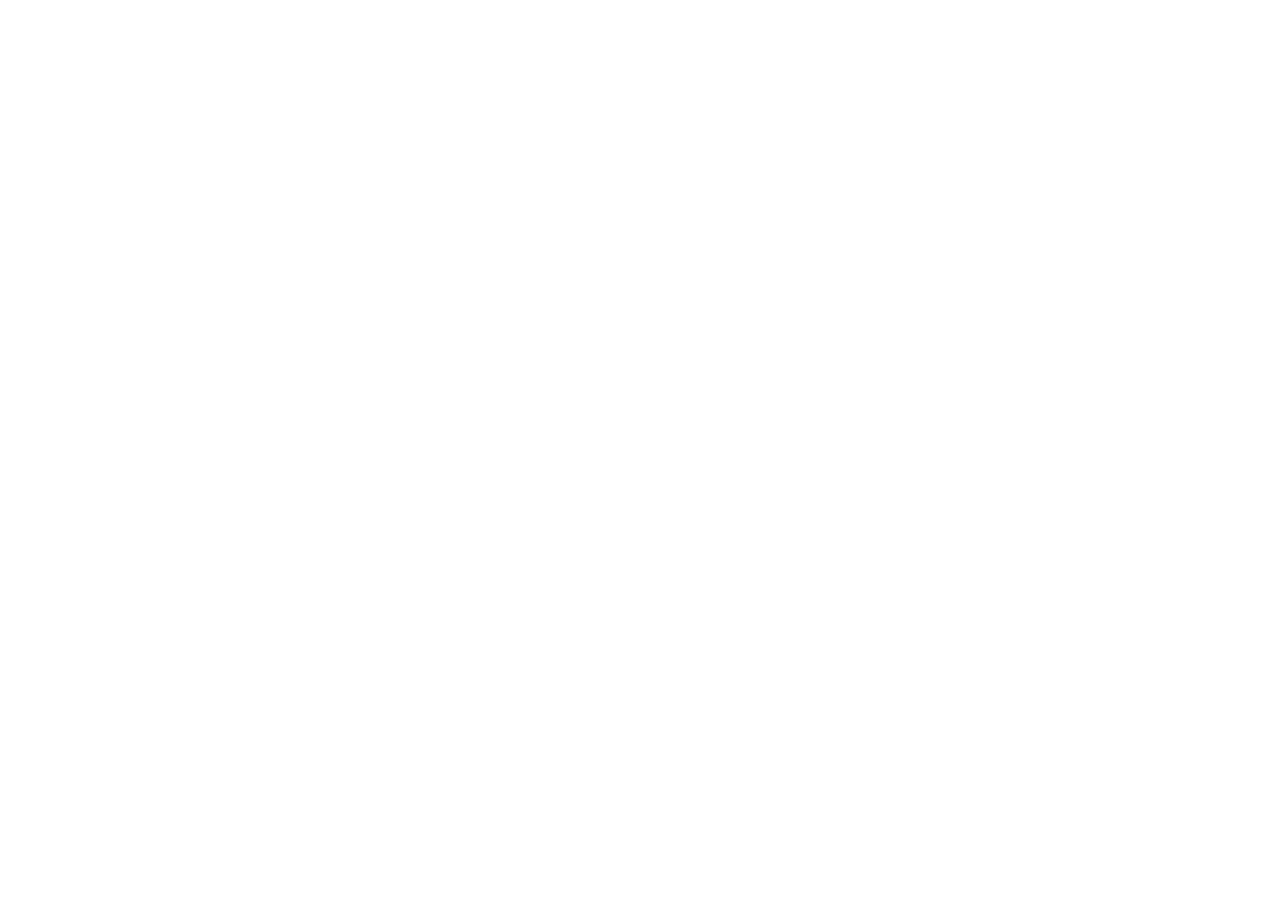
==== index.html @ ac6ed1b5 "add style.css" ====
<!DOCTYPE html>
<html lang="ru">
<head>
    <meta charset="UTF-8">
    <meta name="viewport" content="width=device-width, initial-scale=1.0">

    <title>FUOCO - Настоящая неополитанская пицца</title>
</head>
<body>
    <header>

    </header>
    <nav>
        
    </nav>
    <main>

    </main>
    <footer>

    </footer>
</body>
</html>
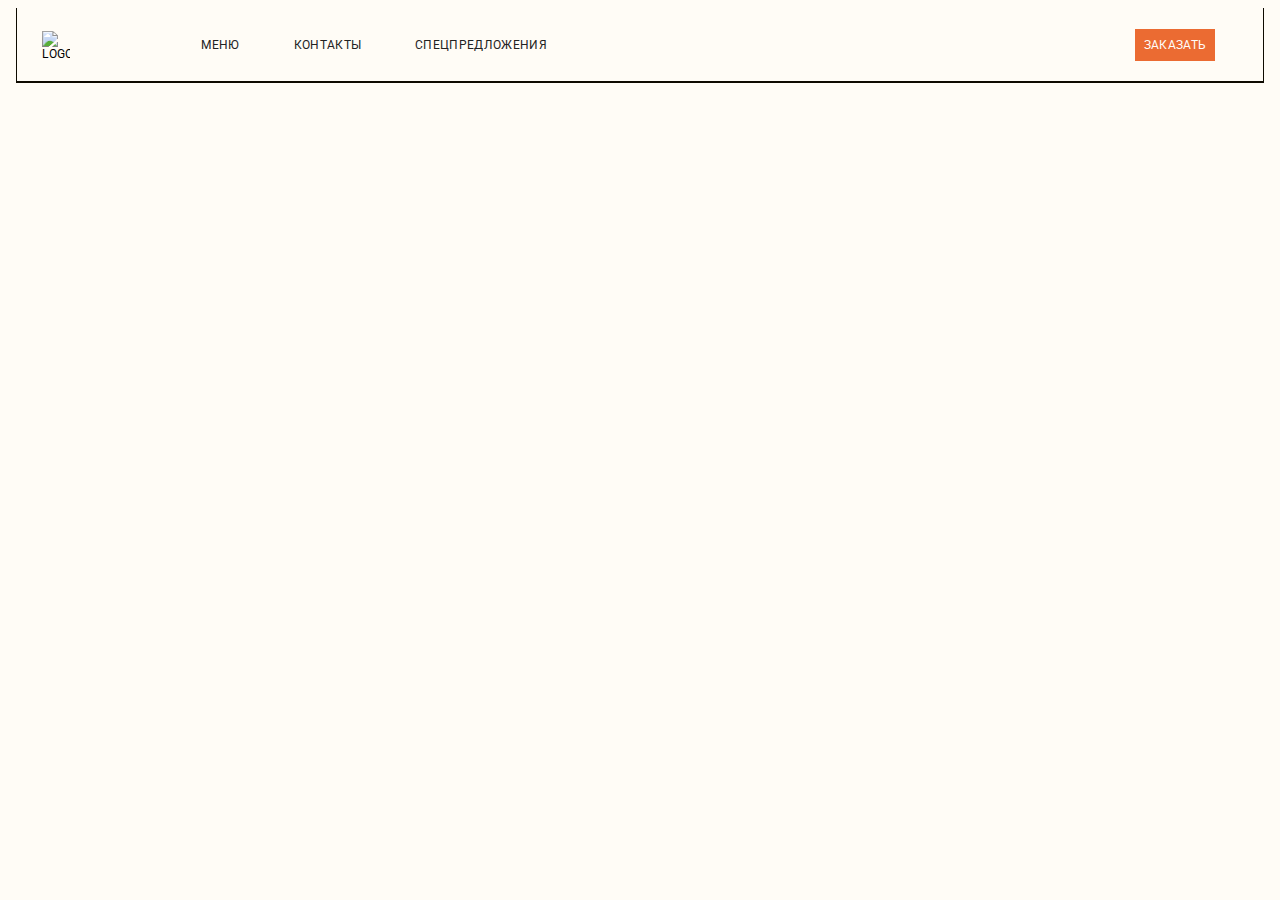
==== commit a4db44be: "finish nav in index.html" ====
--- a/index.html
+++ b/index.html
@@ -1,23 +1,31 @@
 <!DOCTYPE html>
 <html lang="ru">
-<head>
-    <meta charset="UTF-8">
-    <meta name="viewport" content="width=device-width, initial-scale=1.0">
+  <head>
+    <meta charset="UTF-8" />
+    <meta name="viewport" content="width=device-width, initial-scale=1.0" />
+    <title>FUOCO - Настоящая неополитанская пицца</title>
+    <link rel="stylesheet" href="css/style.css" />
+  </head>
 
-    <title>FUOCO - Настоящая неополитанская пицца</title>
-</head>
-<body>
+  <body>
+    <nav>
+        <img src="icons/logo-nav.svg" alt="Logonav" class="logo-nav" />
+        <ul>
+          <li><a href="index.html">Меню</a></li>
+          <li><a href="about.html">Контакты</a></li>
+          <li><a href="contact.html">СпеЦпредложения</a></li>
+        </ul>
+        <a href="contact.html">Заказать</a>
+      </nav>
+
     <header>
-
+      <!-- <div>
+        <div>
+          <img src="icons/logo.svg" alt="Logo" class="logo" />
+        </div>
+      </div> -->
     </header>
-    <nav>
-        
-    </nav>
-    <main>
-
-    </main>
-    <footer>
-
-    </footer>
-</body>
-</html>+    <main></main>
+    <footer></footer>
+  </body>
+</html>
--- a/css/style.css
+++ b/css/style.css
@@ -0,0 +1,85 @@
+
+@font-face {
+    font-family: 'Roboto';
+    src: url('../fonts/Roboto.ttf') format('truetype');
+    font-weight: normal;
+    font-style: normal;
+}
+
+html{
+    font-size: 0.9vw; /*17,28px*/
+}
+
+body {  
+    font-family: Roboto;
+    font-style: normal;
+    font-weight: 400;
+    background: #FFFCF6;
+    height: auto;
+    margin-left: 1.38rem;
+    margin-right: 1.38rem;
+    border-bottom: 0.0625rem solid #0E0A00;
+    border-left: 0.0625rem solid #0E0A00;
+    border-right: 0.0625rem solid #0E0A00;
+}
+
+nav {
+    display: grid;
+    grid-template-columns: auto 1fr auto; 
+    align-items: center; 
+    padding: 1.85rem 0rem 1.68rem 0rem; 
+    border-bottom: 0.0625rem solid #0E0A00;
+    text-transform: uppercase;
+    letter-spacing: 0.029rem;
+}
+
+.logo-nav {
+    margin-right: 6.95rem; 
+    margin-left: 2.2rem;
+    width: 2.43rem;
+    height: 2.48rem;
+}
+
+nav ul {
+    display: flex; 
+    list-style: none;
+    margin: 0; 
+}
+
+
+nav li {
+    margin-right: 2.77rem; 
+}
+
+nav li:last-child {
+    margin-right: 0; 
+}
+
+nav ul a {
+    padding: 10px;
+    color: #222;
+    text-decoration: none;
+    border: 1px solid transparent;
+}
+
+nav ul a:hover {
+    border: 1px solid #222;
+    border-radius: 50%; 
+}
+
+nav>a {
+    display: flex; 
+    align-items: center;
+    justify-content: center;  
+    height: 2.78rem;
+    width: 6.95rem;;   
+    margin-right: 4.16rem;
+    background-color: #EB6B32;
+    color: #FFFDFA;
+    text-decoration: none;
+    text-align: center;
+}
+
+nav>a:hover {
+    background-color: #e64a19; 
+}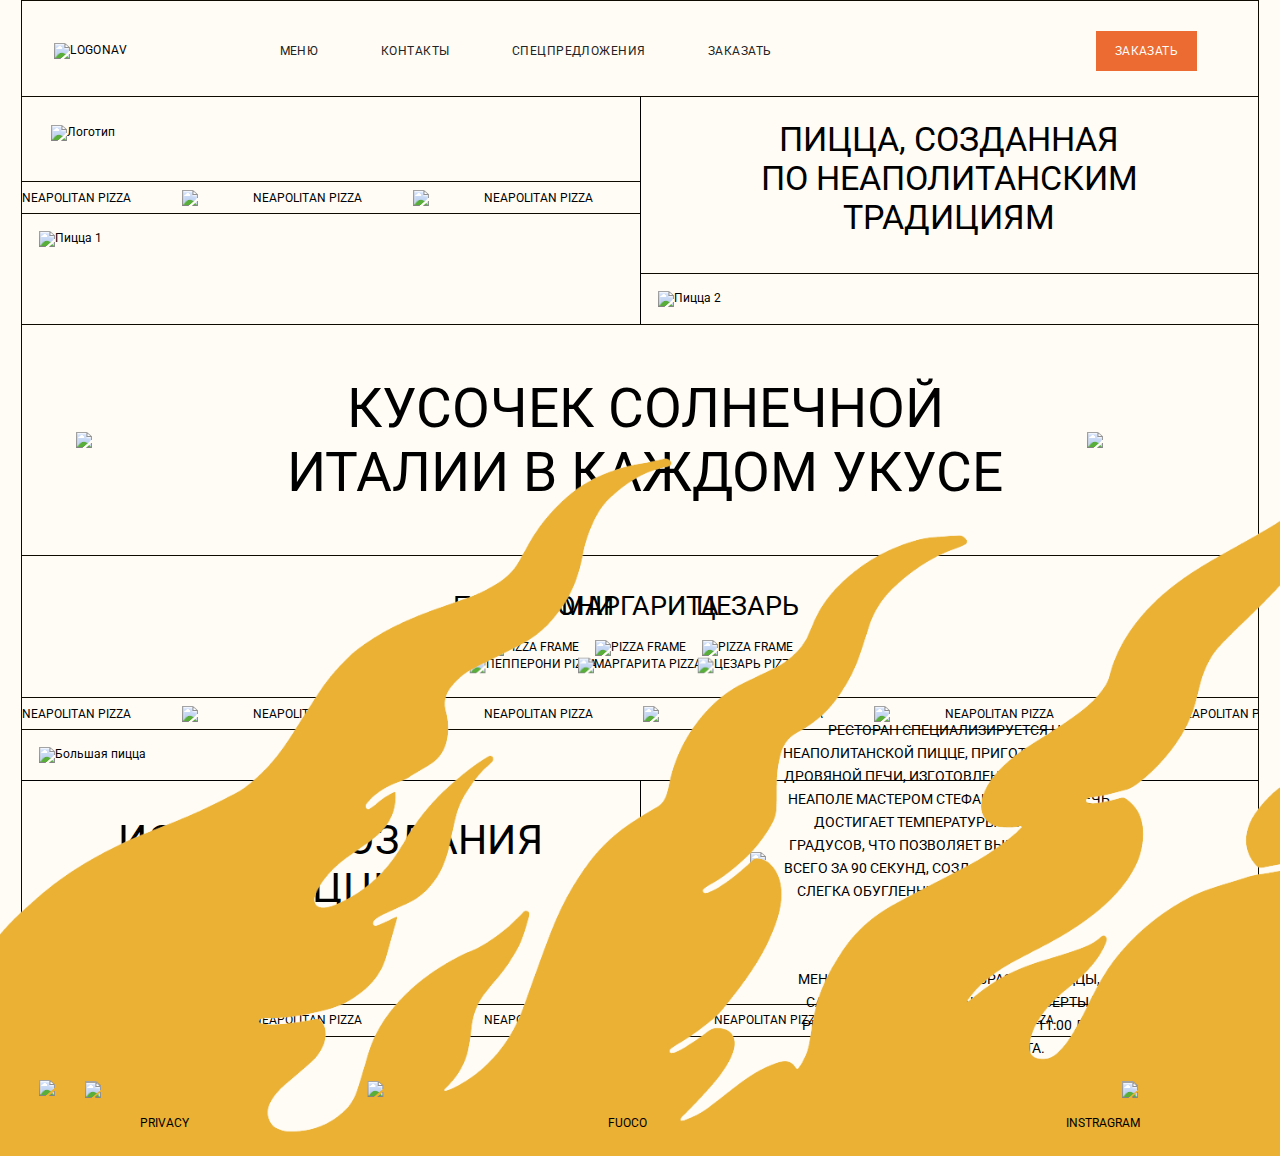
==== commit b8d8393b: "maybe finished adaptive" ====
--- a/index.html
+++ b/index.html
@@ -5,27 +5,214 @@
     <meta name="viewport" content="width=device-width, initial-scale=1.0" />
     <title>FUOCO - Настоящая неополитанская пицца</title>
     <link rel="stylesheet" href="css/style.css" />
+    <script src="./js/index.js"></script>
   </head>
 
   <body>
     <nav>
-        <img src="icons/logo-nav.svg" alt="Logonav" class="logo-nav" />
+      <div>
+        <img class="logo-nav1" src="./img/logo.png" >
+        <img class="logo-nav2" src="icons/logo-nav.svg" alt="Logonav" />
+      </div>
+      <div class="hamburger-menu">
+        <input id="menu_toggle" type="checkbox">
+        <label class="menu_btn" for="menu_toggle">
+          <span></span>
+        </label>
+        <ul class="menu_box">
+          <li><a class="menu-item" href="index.html">Меню</a></li>
+          <li><a class="menu-item" href="about.html">Контакты</a></li>
+          <li><a class="menu-item" href="contact.html">Спецпредложения</a></li>
+          <li><a class="menu-item" href="contact.html">Заказать</a></li>
+        </ul>
+      </div>
+      <a id="desctop-order" href="contact.html">Заказать</a>
+    </nav>
+
+    <header>
+      <div class="column-content">
+        <div class="column column-left">
+          <img
+            class="logo-image"
+            src="../itivp_lab/img/logo.png"
+            alt="Логотип"
+          />
+          <div class="moving-text-container">
+            <div class="moving-content">
+              <span>Neapolitan pizza</span>
+              <img src="../itivp_lab/icons/logo-nav.svg" class="moving-logo" />
+            </div>
+            <div class="moving-content">
+              <span>Neapolitan pizza</span>
+              <img src="../itivp_lab/icons/logo-nav.svg" class="moving-logo" />
+            </div>
+            <div class="moving-content">
+              <span>Neapolitan pizza</span>
+              <img src="../itivp_lab/icons/logo-nav.svg" class="moving-logo" />
+            </div>
+            <div class="moving-content">
+              <span>Neapolitan pizza</span>
+              <img src="../itivp_lab/icons/logo-nav.svg" class="moving-logo" />
+            </div>
+          </div>
+          <div class="image-container">
+            <img src="../itivp_lab/img/pizza-header-1.png" alt="Пицца 1" />
+          </div>
+        </div>
+
+        <div class="column column-right">
+          <div class="text-container">
+            <p>ПИЦЦА, СОЗДАННАЯ ПО НЕАПОЛИТАНСКИМ ТРАДИЦИЯМ</p>
+          </div>
+          <div class="image-container">
+            <img src="../itivp_lab//img/pizza-header-2.png" alt="Пицца 2" />
+          </div>
+        </div>
+      </div>
+    </header>
+    <main>
+      <section id="cock-container" class="text-container">
+        <img src="../itivp_lab//img/cock-left.svg" />
+        <span id="text-cock">кусочек солнечной Италии в каждом укусе</span>
+        <img src="../itivp_lab//img/cock-right.svg" />
+      </section>
+
+      <section id="frame-container">
+        <div id="frames-for-pizza">
+            <div class="frame">
+                <img src="../itivp_lab/icons/frame-pizza.svg" alt="Pizza Frame" />
+                <div class="content">
+                    <span>Пепперони</span>
+                    <img src="../itivp_lab/img/pizza-in-frame-1.png" alt="Пепперони Pizza" class="pizza-image" />
+                </div>
+            </div>
+            <div class="frame">
+                <img src="../itivp_lab/icons/frame-pizza.svg" alt="Pizza Frame" />
+                <div class="content">
+                    <span>Маргарита</span>
+                    <img src="../itivp_lab/img/pizza-in-frame-2.png" alt="Маргарита Pizza" class="pizza-image" />
+                </div>
+            </div>
+            <div class="frame">
+                <img src="../itivp_lab/icons/frame-pizza.svg" alt="Pizza Frame" />
+                <div class="content">
+                    <span>Цезарь</span>
+                    <img src="../itivp_lab/img/pizza-in-frame-3.png" alt="Цезарь Pizza" class="pizza-image" />
+                </div>
+            </div>
+        </div>
+    </section>
+
+      <div class="moving-text-container">
+        <div class="moving-content">
+          <span>Neapolitan pizza</span>
+          <img src="../itivp_lab/icons/logo-nav.svg" class="moving-logo" />
+        </div>
+        <div class="moving-content">
+          <span>Neapolitan pizza</span>
+          <img src="../itivp_lab/icons/logo-nav.svg" class="moving-logo" />
+        </div>
+        <div class="moving-content">
+          <span>Neapolitan pizza</span>
+          <img src="../itivp_lab/icons/logo-nav.svg" class="moving-logo" />
+        </div>
+        <div class="moving-content">
+          <span>Neapolitan pizza</span>
+          <img src="../itivp_lab/icons/logo-nav.svg" class="moving-logo" />
+        </div>
+        <div class="moving-content">
+          <span>Neapolitan pizza</span>
+          <img src="../itivp_lab/icons/logo-nav.svg" class="moving-logo" />
+        </div>
+        <div class="moving-content">
+          <span>Neapolitan pizza</span>
+          <img src="../itivp_lab/icons/logo-nav.svg" class="moving-logo" />
+        </div>
+        <div class="moving-content">
+          <span>Neapolitan pizza</span>
+          <img src="../itivp_lab/icons/logo-nav.svg" class="moving-logo" />
+        </div>
+      </div>
+        <div class="image-container">
+          <img src="../itivp_lab/img/pizza-big-image.png" alt="Большая пицца" />
+        </div>
+      
+      <div class="column-content">
+        <div class="column column-left">
+          <span>История создания пиццы</span>
+          <img src="../itivp_lab/gif/rotate-pizza.gif" alt="gif image" />
+        </div>
+        <div class="column column-right">
+          <img src="../itivp_lab/img/frame-history.png" />
+          <img id="left-shrimp" src="../itivp_lab/img/shrimp-left.svg" />
+          <div class="text-overlay">
+            <p id="first-paragraph">
+              Ресторан специализируется на неаполитанской пицце, приготовленной
+              в дровяной печи, изготовленной вручную в Неаполе мастером Стефано
+              Феррара. Печь достигает температуры около 1000 градусов, что
+              позволяет выпекать пиццу всего за 90 секунд, создавая воздушную и
+              слегка обугленную корочку с дымным ароматом.
+            </p>
+            <p>
+              Меню включает разнообразные пиццы, салаты, панини, кальцоне и
+              десерты. Ресторан открыт ежедневно с 11:00 до окончания запаса
+              теста.
+            </p>
+          </div>
+          <img id="right-shrimp" src="../itivp_lab/img/shrimp-right.svg" />
+        </div>
+      </div>
+
+      <div class="moving-text-container">
+        <div class="moving-content">
+          <span>Neapolitan pizza</span>
+          <img src="../itivp_lab/icons/logo-nav.svg" class="moving-logo" />
+        </div>
+        <div class="moving-content">
+          <span>Neapolitan pizza</span>
+          <img src="../itivp_lab/icons/logo-nav.svg" class="moving-logo" />
+        </div>
+        <div class="moving-content">
+          <span>Neapolitan pizza</span>
+          <img src="../itivp_lab/icons/logo-nav.svg" class="moving-logo" />
+        </div>
+        <div class="moving-content">
+          <span>Neapolitan pizza</span>
+          <img src="../itivp_lab/icons/logo-nav.svg" class="moving-logo" />
+        </div>
+        <div class="moving-content">
+          <span>Neapolitan pizza</span>
+          <img src="../itivp_lab/icons/logo-nav.svg" class="moving-logo" />
+        </div>
+        <div class="moving-content">
+          <span>Neapolitan pizza</span>
+          <img src="../itivp_lab/icons/logo-nav.svg" class="moving-logo" />
+        </div>
+        <div class="moving-content">
+          <span>Neapolitan pizza</span>
+          <img src="../itivp_lab/icons/logo-nav.svg" class="moving-logo" />
+        </div>
+      </div>
+    </main>
+    <footer>
+      <div class="frame-footer">
+        <img id="frame-in-footer" src="../itivp_lab/img/frame-footer.png" />
+        <img id="logo-footer" src="./img/logo.png" />
+        <img id="circle1" src="./img/circle1.svg" />
+        <img id="circle2" src="./img/circle2.svg" />
+        <img id="circle3" src="./img/circle3.svg" />
+        <img id="circle4" src="./img/circle4.svg" />
+      </div>
+      <div class="bottom-line">
         <ul>
-          <li><a href="index.html">Меню</a></li>
-          <li><a href="about.html">Контакты</a></li>
-          <li><a href="contact.html">СпеЦпредложения</a></li>
+          <li>PRIVACY</li>
+          <li>FUOCO</li>
+          <li>
+            <a href="https://www.instagram.com/mariia.tii/">INSTRAGRAM</a>
+          </li>
         </ul>
-        <a href="contact.html">Заказать</a>
-      </nav>
-
-    <header>
-      <!-- <div>
-        <div>
-          <img src="icons/logo.svg" alt="Logo" class="logo" />
-        </div>
-      </div> -->
-    </header>
-    <main></main>
-    <footer></footer>
+      </div>
+    </footer>
   </body>
+  <img id="flame" src="./img/flame.png" />
 </html>
--- a/css/style.css
+++ b/css/style.css
@@ -1,4 +1,3 @@
-
 @font-face {
     font-family: 'Roboto';
     src: url('../fonts/Roboto.ttf') format('truetype');
@@ -6,41 +5,60 @@
     font-style: normal;
 }
 
+*{
+background-color: #FFFCF6;
+}
+
+@media (min-width: 1000px) {
+    
 html{
-    font-size: 0.9vw; /*17,28px*/
+    font-size: 0.926vw; /*17,77px*/
+    position: relative;
 }
 
 body {  
+    padding-top: 7rem; 
     font-family: Roboto;
     font-style: normal;
     font-weight: 400;
-    background: #FFFCF6;
     height: auto;
-    margin-left: 1.38rem;
-    margin-right: 1.38rem;
-    border-bottom: 0.0625rem solid #0E0A00;
-    border-left: 0.0625rem solid #0E0A00;
-    border-right: 0.0625rem solid #0E0A00;
+    margin: 0;
+    margin-left: 1.7857rem;
+    margin-right: 1.7857rem;
+    border-bottom: 1px solid #0E0A00;
+    border-left: 1px solid #0E0A00;
+    border-right: 1px solid #0E0A00;
+}
+
+.menu_toggle, #menu_toggle , .logo-nav1{
+    display: none; 
 }
 
 nav {
+    position: fixed; 
+    top: 0; 
+    left: 1.85rem; 
+    right: 1.85rem;
+    z-index: 1000; 
     display: grid;
     grid-template-columns: auto 1fr auto; 
     align-items: center; 
-    padding: 1.85rem 0rem 1.68rem 0rem; 
-    border-bottom: 0.0625rem solid #0E0A00;
+    padding: 2.5rem 0rem 2.07rem 0rem; 
+    border-top:  1px solid #0E0A00;
+    border-bottom: 1px solid #0E0A00;
+
     text-transform: uppercase;
-    letter-spacing: 0.029rem;
-}
-
-.logo-nav {
-    margin-right: 6.95rem; 
-    margin-left: 2.2rem;
-    width: 2.43rem;
-    height: 2.48rem;
-}
-
-nav ul {
+    letter-spacing: 0.0357rem;
+}
+
+.logo-nav2 {
+    margin-right: 8.57rem; 
+    margin-left: 2.714rem;
+    width: 3.07rem;
+    height: 3.07rem;
+}
+
+nav ul  {
     display: flex; 
     list-style: none;
     margin: 0; 
@@ -48,7 +66,7 @@
 
 
 nav li {
-    margin-right: 2.77rem; 
+    margin-right: 3.43rem; 
 }
 
 nav li:last-child {
@@ -60,20 +78,20 @@
     color: #222;
     text-decoration: none;
     border: 1px solid transparent;
+    border-radius: 50%; 
 }
 
 nav ul a:hover {
     border: 1px solid #222;
-    border-radius: 50%; 
 }
 
 nav>a {
     display: flex; 
     align-items: center;
     justify-content: center;  
-    height: 2.78rem;
-    width: 6.95rem;;   
-    margin-right: 4.16rem;
+    height: 3.43rem;
+    width: 8.57rem;;   
+    margin-right: 5.14rem;
     background-color: #EB6B32;
     color: #FFFDFA;
     text-decoration: none;
@@ -82,4 +100,1088 @@
 
 nav>a:hover {
     background-color: #e64a19; 
-}+}
+
+/* =========================================================================================== */
+
+header {
+    display: flex;
+    width: 100%;
+    background-color: #FFFCF6;
+    border-bottom: 1px solid #0E0A00;
+}
+
+.column-content {
+    display: flex;
+    width: 100%;
+    border-top: 1px solid black;
+}
+
+.column {
+    width: 50%;
+}
+
+.column-left{
+    border-right:  1px solid black;
+}
+
+.image-container {
+    padding: 1.428rem;
+}
+
+.image-container img{
+    width: 100%;
+    height: 100%;
+}
+
+.logo-image {
+    width: 46rem;
+    height: 19.8rem;
+    padding: 3.43rem 2.4rem;    
+}
+
+.moving-text-container {
+    display: flex;
+    padding: 0.64rem 0;
+    text-transform: uppercase;
+    border-bottom: 1px solid #0E0A00; 
+    border-top: 1px solid #0E0A00;  
+    overflow: hidden; 
+}
+
+.moving-content {
+    display: inline-flex; 
+    align-items: center;
+    animation: move 5s linear infinite; 
+    white-space: nowrap; 
+}
+
+.moving-logo {
+    width: 1.714rem;
+    margin-left: 4.28rem;
+    margin-right: 4.28rem;
+}
+
+@keyframes move {
+    0% {
+        transform: translateX(0%);
+    }
+    100% {
+        transform: translateX(-100%); 
+    }
+}
+
+.text-container {
+    display: inline-flex;
+    width: 100%;
+    height: auto;
+    align-items: center;
+    justify-content: center;
+    border-bottom: 1px solid #0E0A00; 
+}
+
+.column-right p {
+    width: 33rem;
+    padding: 2.257px 8.15rem;
+    font-size: 2.857rem;
+    text-align: center;
+}
+
+/* =========================================================================================== */
+
+#text-cock{
+    width: 67.64rem ;
+    margin:  4.286rem 3.428rem;
+    margin-left: 4.286rem;
+    margin-left: 4.286rem;
+    text-align: center;
+    color: #000;
+    font-size: 4.64rem;
+    text-transform: uppercase;
+}
+
+#cock-container img {
+    width: 9.928rem;
+}
+
+#frames-for-pizza{
+    display: grid;
+    grid-template-columns:  repeat(3,1fr) ; 
+    /* width: auto; */
+    text-transform: uppercase;
+    margin-top: 7.143rem;
+    margin-bottom: 3.43rem;
+    gap:1.35rem
+}
+
+.frame{
+    position: relative;
+}
+
+.frame> img{
+    width: 32.6rem;
+}
+
+.pizza-image {
+    width: 25.714rem;
+    margin-top: 0.5rem; 
+}
+.content{
+    position: absolute;
+    text-align: center;
+    top: 60%; 
+    left: 50%; 
+    transform: translate(-50%, -50%);
+    z-index: 1; 
+    background-color: transparent;
+}
+
+.content span {
+    width: 25.714rem;
+    font-size: 2.285rem;
+    background-color: transparent;
+}
+.content img {
+    width: 27rem;
+    margin: 3rem 0;
+    background-color: transparent
+}
+
+#frame-container{
+    display: inline-flex;
+    width: 100%;
+    height: auto;
+    align-items: center;
+    justify-content: center;
+}
+
+main  .column-left {
+    display: flex;
+    flex-direction: column;
+    height: auto;
+    align-items: center;
+    justify-content: center;
+    font-size: 3.428rem;
+    color: #000;
+    letter-spacing: 0.0357rem;
+    text-transform: uppercase;
+}
+
+main  .column-left span{
+    margin-top: 2.93rem;
+    margin-bottom: 2.28rem;
+    text-align: center;
+    display: block;
+    width: 36.64rem;
+}
+
+main  .column-left img {
+    width: 48.5rem;
+    margin: 0 1.43rem 1.43rem 1.43rem;
+}
+
+main .column-right {
+    position: relative; 
+}
+
+main .column-right img {
+    width: 48rem;
+    margin: 3.43rem 1.43rem;
+}
+
+.text-overlay {
+    position: absolute; 
+    top: 2%;
+    left: 0; 
+    right: 0; 
+    bottom: 0; 
+    display: flex; 
+    flex-direction: column; 
+    justify-content: center; 
+    align-items: center; 
+    text-align: center;
+    background-color:transparent ;
+    color: #000; 
+}
+
+main .column-right p {
+    width: 28.5rem;
+    font-size: 1.143rem;
+    line-height: 1.943rem;
+    text-transform: uppercase;
+    background-color: transparent;
+    margin-bottom: 2rem; 
+    text-align: center; 
+}
+
+#left-shrimp {
+    position: absolute; 
+    top: 13.5%;
+    left: 15%; 
+    right: 0; 
+    bottom: 0; 
+    width: 5.714rem;
+    background-color: transparent;
+}
+
+#right-shrimp {
+    position: absolute; 
+    top: 13.5%;
+    left: 67%; 
+    right: 0; 
+    bottom: 0; 
+    width: 5.714rem;
+    background-color: transparent;
+}
+
+/* ========================================================================================================================= */
+
+footer{
+    position: relative;
+    margin: 3.64rem  1.42rem 2.14rem  1.42rem;
+    z-index: 2;
+    background-color: transparent;
+}
+
+.bottom-line {
+    display: grid; 
+    grid-template-columns: repeat(3, 1fr); 
+    margin: 1.42rem 7.5rem 0 7.5rem;
+    gap: 35rem;
+    z-index: 2;
+    background-color: transparent;
+}
+
+.bottom-line ul {
+    display: contents; 
+    list-style: none; 
+    padding: 0; 
+    margin: 0; 
+}
+
+.bottom-line li {
+    text-align: center; 
+    background-color: transparent;
+}
+
+.bottom-line li:first-child {
+    margin-left: 1rem; 
+}
+
+.bottom-line li:last-child {
+    margin-right: 1rem; 
+}
+
+.bottom-line li a{
+    text-align: center; 
+    text-decoration: none;
+    color: black;
+    background-color: transparent;
+}
+
+.bottom-line li a:hover { 
+    color: gray ; 
+    text-decoration: underline;
+}
+
+.bottom-line a:visited {
+    color: inherit;
+}
+
+.frame-footer {
+    width: 100%;
+    overflow: hidden;
+    z-index: 2;
+    position: relative;
+    background-color: transparent;
+}
+#frame-in-footer {
+    width: 100%;
+    background-color: transparent;
+}
+
+#logo-footer {
+    width: 46rem;
+    position: absolute;
+    top: 50%;
+    left: 50%;
+    transform: translate(-50%, -50%);
+    z-index: 2;
+    background-color: transparent;
+}
+
+#circle1,#circle2{
+    width: 6.7rem;
+    position: absolute;
+    top:6.4%;
+    z-index: 2;
+    background-color: transparent;
+}
+
+#circle3, #circle4{
+    width: 6.7rem;
+    position: absolute;
+    bottom: 6.4%;
+    z-index: 2;
+    background-color: transparent;
+}
+
+#circle1,#circle4{
+    left:3.82%;
+}
+
+#circle2, #circle3{
+    right:3.3%;
+}
+
+#flame{
+    width: 100%;
+    position: absolute;
+    bottom: 0%;
+    left:0%;
+    z-index: 1;
+    background-color: transparent;
+}
+}
+
+@media only screen and (max-width: 1000px) {
+    html{
+        font-size: 0.926vw; /*17,77px*/
+        position: relative;
+    }
+    
+#desctop-order {
+    display: none;
+}
+
+body {  
+    padding-top: 18rem; 
+    font-family: Roboto;
+    font-style: normal;
+    font-weight: 400;
+    margin: 0;
+    margin-left: 1.7857rem;
+    margin-right: 1.7857rem;
+    border-bottom: 1px solid #0E0A00;
+    border-left: 1px solid #0E0A00;
+    border-right: 1px solid #0E0A00;
+}
+
+.hamburger-menu {
+    display: flex;
+    width: 15rem;
+    /* justify-content: flex-end; */
+    align-items: center;
+    margin-left: auto; 
+    margin-right: 3rem;
+}
+
+#menu_toggle {
+    display: flex;
+    justify-items: right;
+    opacity: 0;
+}
+
+.menu_btn {
+    display: flex;
+    align-items: center;
+    width: 26px;
+    height: 26px;
+    cursor: pointer;
+}
+
+.menu_btn > span,
+.menu_btn > span::before,
+.menu_btn > span::after {
+    display: block;
+    position: absolute;
+    width: 7rem;
+    height: 2px;
+    background-color: #616161;
+}
+
+.menu_btn > span::before {
+    content: '';
+    top: -8px;
+} 
+
+.menu_btn > span::after {
+    content: '';
+    top: 8px;
+}
+
+.menu_box {
+    display: block;
+    visibility: hidden;
+    width: 89.5%;
+    margin: 0;
+    background-color: #ECEFF1;
+    border-right: 1px solid black ;
+}
+
+.menu_item{
+    display: block;
+    padding: 12px 24px;
+    color: #333;
+    font-size: 20px;
+    font-weight: 600;
+    text-decoration: none;
+}
+
+.menu_item:hover{
+    background-color: #CFD8DC;
+}
+
+#menu_toggle:checked ~ .menu_btn > span {
+    transform: rotate(45deg);
+}
+
+#menu_toggle:checked ~ .menu_btn > span::before {
+    top:0;
+    transform: rotate(0);
+}
+
+#menu_toggle:checked ~ .menu_btn > span::after {
+    top:0;
+    transform: rotate(90deg);
+}
+
+#menu_toggle:checked ~ .menu_box {
+    visibility: visible;
+    left: 0;
+}
+
+nav {
+    position: fixed; 
+    top: 0; 
+    left: 2rem; 
+    right: 2rem;
+    z-index: 1000; 
+    display: grid;
+    grid-template-columns: auto auto ; 
+    align-items: center; 
+    padding: 6rem 0rem 5rem 0rem; 
+    border-top: 1px solid #0E0A00; 
+    border-bottom: 1px solid #0E0A00; 
+    text-transform: uppercase;
+    letter-spacing: 0.0357rem;
+    font-size: 4rem;
+}
+.nav-links {
+    display: none;
+}
+
+.burger {
+    display: flex; 
+    cursor: pointer;
+    flex-direction: column; 
+    width: 8rem;
+    margin-left: auto;
+    margin-right: 5rem;
+}
+
+.burger div {
+    display: flex;
+    width: 30px; 
+    height: 3px; 
+    background: #222; 
+    margin: 4px 0; 
+}
+
+nav ul {
+    display: none; 
+    flex-direction: column; 
+    position: absolute;
+    top: 100.1%;
+    margin:0;
+    left: 0; 
+    right: 0; 
+    background-color: #f1ede7;
+    z-index: 999; 
+    border-bottom: 1px solid black;
+    border-left: 1px solid black;
+}
+
+nav ul.active {
+    display: flex;
+}
+
+nav li {
+    margin: 4rem 0;
+    background-color: transparent;
+}
+
+.logo-nav1 {
+    margin-left: 5rem;
+    margin-right: 3rem; 
+    width: 16rem;
+}
+.logo-nav2 {
+    width: 7rem;
+}
+
+
+
+nav ul a {
+    padding: 1rem;
+    color: #222;
+    text-decoration: none;
+    background-color: transparent;
+}
+
+nav ul a:hover {
+    text-decoration: underline;
+}
+
+nav>a {
+    display: flex; 
+    align-items: center;
+    justify-content: center;  
+    height: 3.43rem;
+    width: 8.57rem;;   
+    margin-right: 5.14rem;
+    background-color: #EB6B32;
+    color: #FFFDFA;
+    text-decoration: none;
+    text-align: center;}
+
+nav>a:hover {
+    background-color: #e64a19; 
+}
+
+/* =========================================================================================== */
+
+header {
+    display: flex;
+    width: 100%;
+    background-color: #FFFCF6;
+    /* border-bottom: 1px solid #0E0A00; */
+}
+
+.column-content {
+    /* display: flex; */
+    width: 100%;
+}
+
+.column {
+    width: 100%;
+}
+
+.column-left{
+    width: 100%;
+    /* border-right:  2px solid #0E0A00; */
+}
+
+/* .column-right{
+    border-right:  2px solid #0E0A00;
+} */
+
+.image-container {
+    padding: 3rem;
+}
+
+.image-container img{
+    width: 100%;
+    height: 100%;
+}
+
+.logo-image {
+    width: 93%;
+    /* height: 19.8rem; */
+    padding: 6rem 3rem; 
+}
+
+.moving-text-container {
+    display: flex;
+    padding: 2rem 0;
+    text-transform: uppercase;
+    border-bottom: 1px solid #0E0A00; 
+    border-top: 1px solid #0E0A00;
+    overflow: hidden; 
+    font-size: 4rem;
+}
+
+.moving-content {
+    display: inline-flex; 
+    align-items: center;
+    animation: move 5s linear infinite; 
+    white-space: nowrap; 
+}
+
+.moving-logo {
+    width: 5rem;
+    margin-left: 7.28rem;
+    margin-right: 7.28rem;
+}
+
+@keyframes move {
+    0% {
+        transform: translateX(0%);
+    }
+    100% {
+        transform: translateX(-100%); 
+    }
+}
+
+.text-container {
+    display: inline-flex;
+    width: 100%;
+    height: auto;
+    align-items: center;
+    justify-content: center;
+    border-bottom: 1px solid #0E0A00; 
+    border-top: 1px solid #0E0A00 ;
+    border-right: 1px solid #0E0A00 ;
+}
+
+.column-right p {
+    width: 100%;
+    padding: 2.257px 8.15rem;
+    font-size: 5rem;
+    text-align: center;
+}
+
+/* =========================================================================================== */
+
+#text-cock{
+    width: 63.64rem ;
+    margin:  4.286rem 3.428rem;
+    margin-left: 4.286rem;
+    margin-left: 4.286rem;
+    text-align: center;
+    color: #000;
+    font-size: 6rem;
+    text-transform: uppercase;
+}
+
+#cock-container img {
+    width: 9.928rem;
+
+}
+
+#frames-for-pizza{
+    display: grid;
+    grid-template-columns:  1fr ;
+    width: 100%;
+    text-transform: uppercase;
+    margin-top: 7.143rem;
+    margin-bottom: 3.43rem;
+    gap:1.35rem;
+}
+
+.frame{
+    position: relative;
+    display: flex;
+    justify-content: center;
+}
+
+.frame> img{
+    width: 95%;
+}
+
+.content{
+    width: 70%;
+    position: absolute;
+    text-align: center;
+    top: 60%; 
+    left: 50%; 
+    transform: translate(-50%, -50%);
+    z-index: 1; 
+    background-color: transparent;
+}
+
+.content span {
+    width: 100%;
+    font-size: 7rem;
+    background-color: transparent;
+}
+.content img {
+    width: 100%;
+    margin: 3rem 0;
+    background-color: transparent
+}
+
+#frame-container{
+    display: inline-flex;
+    width: 100%;
+    height: auto;
+    align-items: center;
+    justify-content: center;
+    /* border-right: 2px solid black; */
+}
+
+main  .column-left {
+    display: flex;
+    flex-direction: column;
+    height: auto;
+    align-items: center;
+    justify-content: center;
+    font-size: 9rem;
+    color: #000;
+    letter-spacing: 0.0357rem;
+    text-transform: uppercase;
+    border-top:1px solid #000;
+    border-bottom:1px solid #000;
+    padding-bottom: 2rem
+}
+
+main  .column-left span{
+    margin-top: 2.93rem;
+    margin-bottom: 2.28rem;
+    text-align: center;
+    display: block;
+    width: 100%;
+}
+
+main  .column-left img {
+    width: 100%;
+    padding: 0rem 3rem 0rem 3rem;
+    box-sizing: border-box;
+
+}
+
+main .column-right {
+    position: relative; 
+}
+
+main .column-right img {
+    width: 96%;
+    margin: 3.43rem 1.43rem;
+}
+
+.text-overlay {
+    position: absolute; 
+    top: 2%;
+    left: 0; 
+    right: 0; 
+    bottom: 0; 
+    display: flex; 
+    flex-direction: column; 
+    justify-content: center; 
+    align-items: center; 
+    text-align: center;
+    background-color:transparent ;
+    color: #000; 
+}
+
+main .column-right p {
+    width: 60%;
+    font-size: 3rem;
+    /* line-height: 3rem; */
+    text-transform: uppercase;
+    background-color: transparent;
+    margin-bottom: 2rem; 
+    text-align: center; 
+}
+
+#left-shrimp {
+    position: absolute; 
+    top: 15%;
+    left: 16%; 
+    right: 0; 
+    bottom: 0; 
+    width: 11rem;
+    background-color: transparent;
+}
+
+#right-shrimp {
+    position: absolute; 
+    top: 15%;
+    left: 69%; 
+    right: 0; 
+    bottom: 0; 
+    width: 11rem;
+    background-color: transparent;
+}
+
+/* ========================================================================================================================= */
+
+footer{
+    position: relative;
+    margin: 3.64rem  1.42rem 2.14rem  1.42rem;
+    z-index: 2;
+    background-color: transparent;
+}
+
+.bottom-line {
+    display: grid; 
+    grid-template-columns: repeat(3, 1fr); 
+    margin: 1.42rem 0 0 0;
+    gap: 7rem;
+    z-index: 2;
+    background-color: transparent;
+}
+
+.bottom-line ul {
+    display: contents; 
+    list-style: none; 
+    padding: 0; 
+    margin: 0; 
+}
+
+.bottom-line li {
+    text-align: center; 
+    font-size: 4rem;
+    background-color: transparent;
+}
+
+.bottom-line li:first-child {
+    margin-left: 1rem; 
+}
+
+.bottom-line li:last-child {
+    margin-right: 1rem; 
+}
+
+.bottom-line li a{
+    text-align: center; 
+    text-decoration: none;
+    color: black;
+    background-color: transparent;
+}
+
+.bottom-line li a:hover { 
+    color: gray ; 
+    text-decoration: underline;
+}
+
+.bottom-line a:visited {
+    color: inherit;
+}
+
+.frame-footer {
+    width: 100%;
+    overflow: hidden;
+    z-index: 2;
+    position: relative;
+    background-color: transparent;
+}
+#frame-in-footer {
+    width: 100%;
+    background-color: transparent;
+}
+
+#logo-footer {
+    width: 46rem;
+    position: absolute;
+    top: 50%;
+    left: 50%;
+    transform: translate(-50%, -50%);
+    z-index: 2;
+    background-color: transparent;
+}
+
+#circle1,#circle2{
+    width: 6.7rem;
+    position: absolute;
+    top:6.4%;
+    z-index: 2;
+    background-color: transparent;
+}
+
+#circle3, #circle4{
+    width: 6.7rem;
+    position: absolute;
+    bottom: 6.4%;
+    z-index: 2;
+    background-color: transparent;
+}
+
+#circle1,#circle4{
+    left:3.82%;
+}
+
+#circle2, #circle3{
+    right:3.3%;
+}
+
+#flame{
+    width: 100%;
+    position: absolute;
+    bottom: 0%;
+    left:0%;
+    z-index: 1;
+    background-color: transparent;
+}
+}
+
+@media only screen and (max-width: 1000px)  and (orientation: landscape){
+    body {  
+        padding-top: 10rem; 
+        width: 122.2%;
+    }
+    nav {
+        padding: 2.5rem 0rem 2.07rem 0rem;
+        font-size: 2.5rem;
+        width: 97.7%;
+    }
+    .hamburger-menu {
+        margin-right: 0;
+    }
+
+    .menu_btn > span,
+    .menu_btn > span::before,
+    .menu_btn > span::after {
+        display: block;
+        position: absolute;
+        width: 6rem;
+        height: 2px;
+        background-color: #616161;
+    }
+
+    .menu_box {
+        width:40rem;
+        left: auto; 
+    }
+
+    #menu_toggle:checked ~ .menu_box {
+        visibility: visible;
+        left: auto;
+        font-size: 3rem;
+    }
+        
+    nav li {
+        margin: 2rem 0;
+        background-color: transparent;
+    }
+    
+    .logo-nav1 {
+        margin-left: 5rem;
+        margin-right: 3rem; 
+        width: 14rem;
+    }
+    .logo-nav2 {
+        width: 5rem;
+    }
+    
+    /* =========================================================================================== */
+    
+    header {
+        display: flex;
+        width: 100%;
+        background-color: #FFFCF6;
+        border-bottom: 1px solid #0E0A00;
+    }
+    
+    .column-content {
+        display: flex;
+        width: 100%;
+    }
+    
+    .column {
+        width: 50%;
+    }
+    
+    .column-left{
+        border-right:  2px solid black;
+    }
+    
+    /* .image-container {
+        padding: 1.428rem;
+    } */
+    
+    .image-container img{
+        width: 100%;
+        height: 100%;
+    }
+    
+    .logo-image {
+
+        padding: 3.43rem 2em;    
+    }
+    
+    .moving-text-container {
+        margin-left: 0.1rem;
+        margin-right: 0.1rem;
+        padding: 0.64rem 0;
+        font-size: 2rem;
+    }
+    
+    .moving-logo {
+        width: 3rem;
+    }
+    
+    .text-container {
+        display: inline-flex;
+        width: 100%;
+        height: auto;
+        align-items: center;
+        justify-content: center;
+        border-bottom: 1px solid #0E0A00; 
+    }
+    
+    .column-right p {
+        padding: 4.257px 8.15rem;
+        font-size: 3rem;
+        text-align: center;
+    }
+    /* =========================================================================================== */
+    
+    #text-cock{
+        width: 67.64rem ;
+        margin:  4.286rem 4.286rem;
+        font-size: 4.64rem;
+    }
+    
+    #cock-container img {
+        width: 15rem;
+    }
+    
+    #frames-for-pizza{
+        grid-template-columns:  repeat(3,1fr) ;
+        width: 95%; 
+    }
+   
+    .content span {
+        font-size: 4rem;
+    }
+        
+    main  .column-left {
+        font-size: 3.428rem;
+    }
+    
+    main  .column-left span{
+        width: 36.64rem;
+    }
+        
+    main .column-right {
+        border-top: 1px solid black;
+        border-bottom: 1px solid black;
+    }
+    
+    main .column-right img {
+        width: 95%;
+    }
+        
+    main .column-right p {
+        font-size: 2rem;
+        margin-bottom: 0.5rem; 
+    }
+    
+    #left-shrimp {
+        top: 13.5%;
+        left: 15%; 
+        width: 5.714rem;
+    }
+    
+    #right-shrimp {
+        top: 13.5%;
+        left: 71%; 
+        width: 5.714rem;
+    }
+    
+    /* ========================================================================================================================= */
+    
+    .bottom-line { 
+        margin: 3rem 5rem 0 5rem;
+        gap: 20rem;
+    }
+    
+    .bottom-line li {
+       font-size: 3rem;
+    }
+        
+    #flame{
+        width: 125%;
+    }
+}
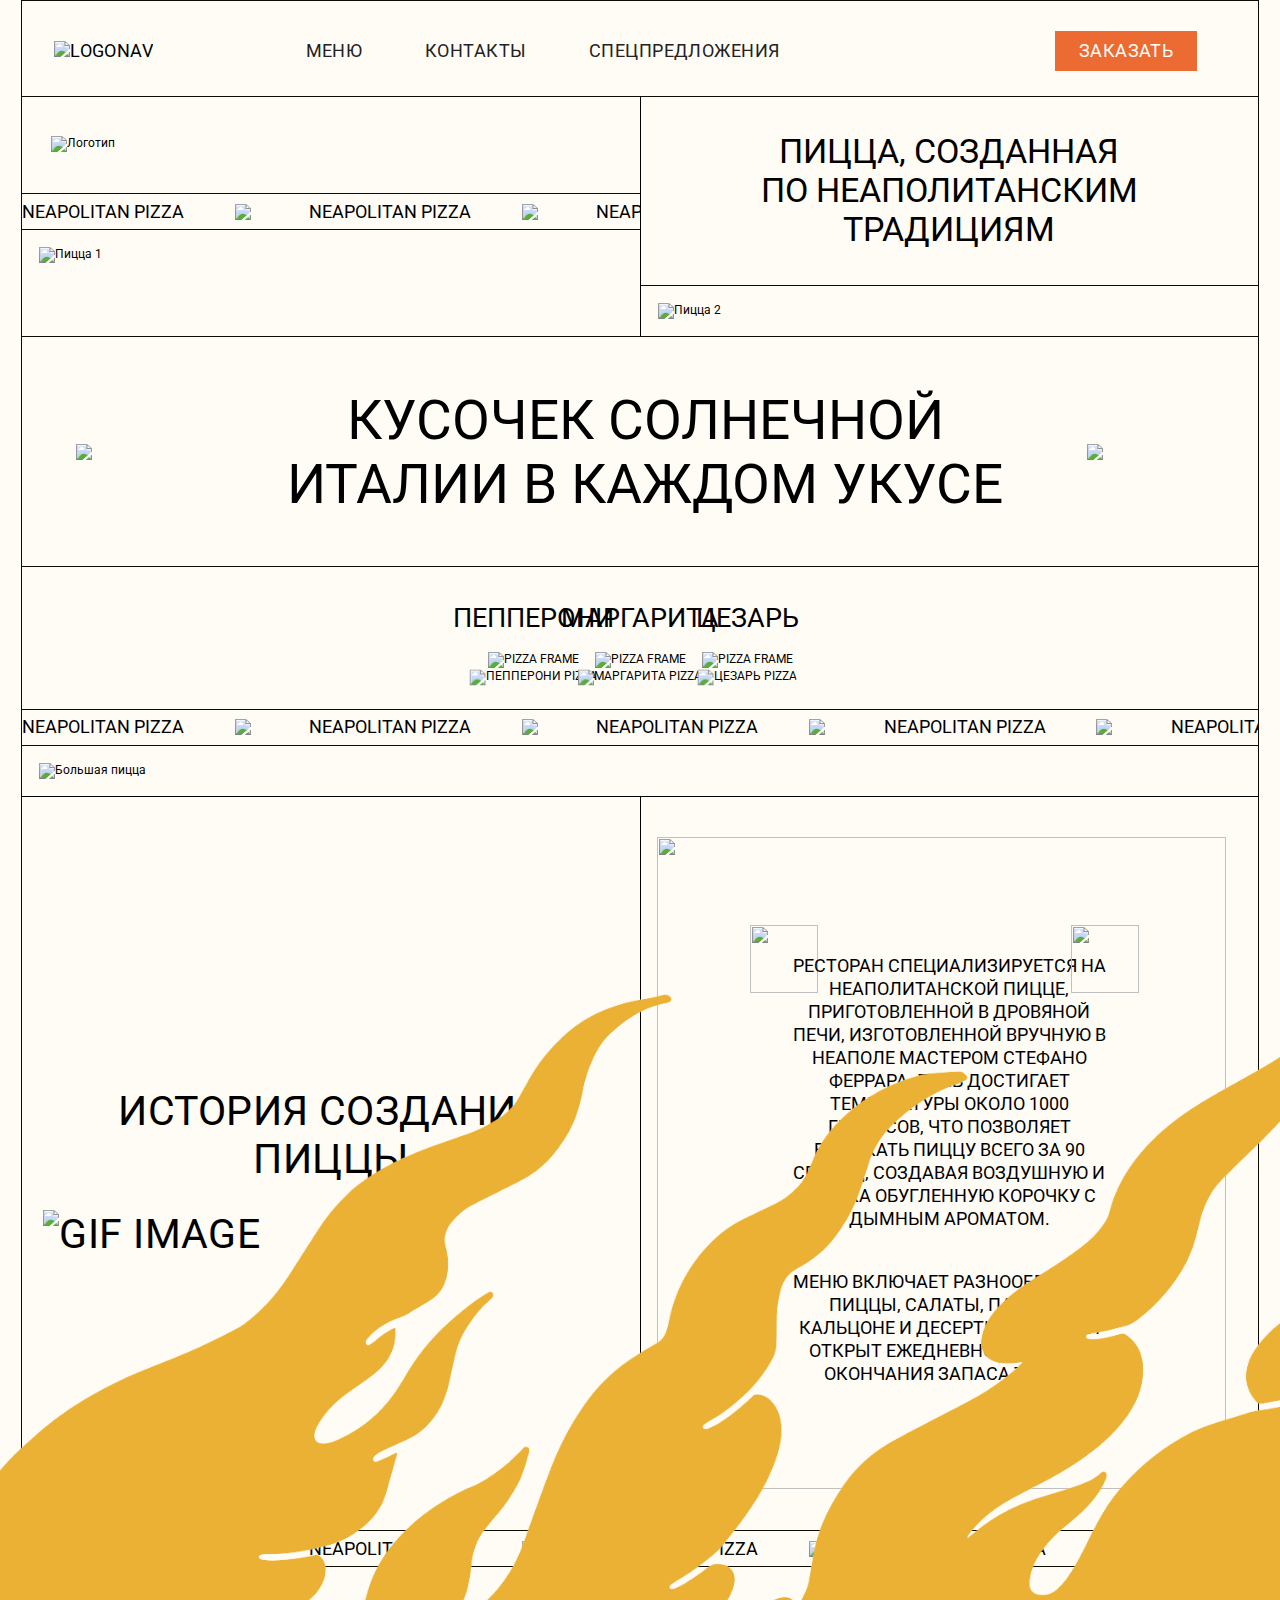
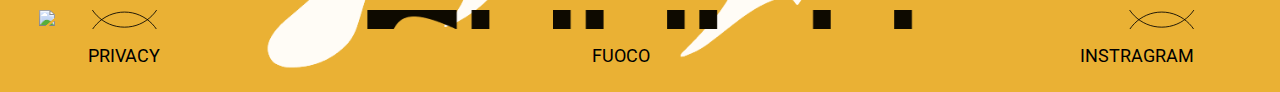
==== commit 4baf88db: "Merge pull request #6 from rostixageenko/rosticbranch "almost finish"" ====
--- a/index.html
+++ b/index.html
@@ -4,8 +4,7 @@
     <meta charset="UTF-8" />
     <meta name="viewport" content="width=device-width, initial-scale=1.0" />
     <title>FUOCO - Настоящая неополитанская пицца</title>
-    <link rel="stylesheet" href="css/style.css" />
-    <script src="./js/index.js"></script>
+    <link rel="stylesheet" href="css/index.css" />
   </head>
 
   <body>
@@ -21,12 +20,12 @@
         </label>
         <ul class="menu_box">
           <li><a class="menu-item" href="index.html">Меню</a></li>
-          <li><a class="menu-item" href="about.html">Контакты</a></li>
-          <li><a class="menu-item" href="contact.html">Спецпредложения</a></li>
-          <li><a class="menu-item" href="contact.html">Заказать</a></li>
+          <li><a class="menu-item" href="./html/contact.html">Контакты</a></li>
+          <li><a class="menu-item" href="./html/special_offers.html">Спецпредложения</a></li>
+          <li class="order-burger"><a class="menu-item" href="./html/contact.html">Заказать</a></li>
         </ul>
       </div>
-      <a id="desctop-order" href="contact.html">Заказать</a>
+      <a class="desctop-order" href="./html/order.html">Заказать</a>
     </nav>
 
     <header>
@@ -146,7 +145,7 @@
           <img src="../itivp_lab/img/frame-history.png" />
           <img id="left-shrimp" src="../itivp_lab/img/shrimp-left.svg" />
           <div class="text-overlay">
-            <p id="first-paragraph">
+            <p >
               Ресторан специализируется на неаполитанской пицце, приготовленной
               в дровяной печи, изготовленной вручную в Неаполе мастером Стефано
               Феррара. Печь достигает температуры около 1000 градусов, что
@@ -205,8 +204,11 @@
       </div>
       <div class="bottom-line">
         <ul>
-          <li>PRIVACY</li>
-          <li>FUOCO</li>
+          <li>
+            <a href="https://license.gov.by/">PRIVACY</a>
+        </li>
+          <li>
+            <a href="index.html">FUOCO</a></li>
           <li>
             <a href="https://www.instagram.com/mariia.tii/">INSTRAGRAM</a>
           </li>
--- a/css/index.css
+++ b/css/index.css
@@ -0,0 +1,1625 @@
+@font-face {
+    font-family: 'Roboto';
+    src: url('../fonts/Roboto.ttf') format('truetype');
+    font-weight: normal;
+    font-style: normal;
+}
+
+*{
+background-color: #FFFCF6;
+}
+
+
+@media (min-width: 1440px) {
+    
+html{
+    font-size: 0.926vw; /*17,77px*/
+    position: relative;
+}
+
+body {  
+    padding-top: 8rem; 
+    font-family: Roboto;
+    font-style: normal;
+    height: auto;
+    margin: 0;
+    margin-left: 1.7857rem;
+    margin-right: 1.7857rem;
+    border-bottom: 1px solid #0E0A00;
+    border-left: 1px solid #0E0A00;
+    border-right: 1px solid #0E0A00;
+}
+
+.menu_toggle, #menu_toggle , .logo-nav1, .order-burger{
+    display: none; 
+}
+
+nav {
+    position: fixed; 
+    top: 0; 
+    left: 1.85rem; 
+    right: 1.85rem;
+    z-index: 1000; 
+    display: grid;
+    grid-template-columns: auto 1fr auto; 
+    align-items: center; 
+    padding: 2.5rem 0rem 2.07rem 0rem; 
+    border-top:  1px solid #0E0A00;
+    border-bottom: 1px solid #0E0A00;
+
+    text-transform: uppercase;
+    letter-spacing: 0.0357rem;
+}
+
+.logo-nav2 {
+    margin-right: 8.57rem; 
+    margin-left: 2.714rem;
+    width: 3.07rem;
+    height: 3.07rem;
+}
+
+nav ul  {
+    display: flex; 
+    list-style: none;
+    margin: 0; 
+}
+
+
+nav li {
+    margin-right: 3.43rem; 
+}
+
+nav li:last-child {
+    margin-right: 0; 
+}
+
+
+
+nav ul a {
+    padding: 10px;
+    color: #222;
+    text-decoration: none;
+    border: 1px solid transparent;
+    border-radius: 50%; 
+}
+
+nav ul a:hover {
+    border: 1px solid #222;
+}
+
+nav>a {
+    display: flex; 
+    align-items: center;
+    justify-content: center;  
+    height: 3.43rem;
+    width: 8.57rem;;   
+    margin-right: 5.14rem;
+    background-color: #EB6B32;
+    color: #FFFDFA;
+    text-decoration: none;
+    text-align: center;
+}
+
+nav>a:hover {
+    background-color: #e64a19; 
+}
+
+/* =========================================================================================== */
+
+header {
+    display: flex;
+    width: 100%;
+    background-color: #FFFCF6;
+    border-bottom: 1px solid #0E0A00;
+}
+
+.column-content {
+    display: flex;
+    width: 100%;
+    border-top: 1px solid black;
+}
+
+.column {
+    width: 50%;
+}
+
+.column-left{
+    border-right:  1px solid black;
+}
+
+.image-container {
+    padding: 1.428rem;
+}
+
+.image-container img{
+    width: 100%;
+    height: 100%;
+}
+
+.logo-image {
+    width: 46rem;
+    height: 19.8rem;
+    padding: 3.43rem 2.4rem;    
+}
+
+.moving-text-container {
+    display: flex;
+    padding: 0.64rem 0;
+    text-transform: uppercase;
+    border-bottom: 1px solid #0E0A00; 
+    border-top: 1px solid #0E0A00;  
+    overflow: hidden; 
+}
+
+.moving-content {
+    display: inline-flex; 
+    align-items: center;
+    animation: move 5s linear infinite; 
+    white-space: nowrap; 
+}
+
+.moving-logo {
+    width: 1.714rem;
+    margin-left: 4.28rem;
+    margin-right: 4.28rem;
+}
+
+@keyframes move {
+    0% {
+        transform: translateX(0%);
+    }
+    100% {
+        transform: translateX(-100%); 
+    }
+}
+
+.text-container {
+    display: inline-flex;
+    width: 100%;
+    height: auto;
+    align-items: center;
+    justify-content: center;
+    border-bottom: 1px solid #0E0A00; 
+}
+
+.column-right p {
+    width: 33rem;
+    padding: 2.257px 8.15rem;
+    font-size: 2.857rem;
+    text-align: center;
+}
+
+/* =========================================================================================== */
+
+#text-cock{
+    width: 67.64rem ;
+    margin:  4.286rem 3.428rem;
+    margin-left: 4.286rem;
+    margin-left: 4.286rem;
+    text-align: center;
+    color: #000;
+    font-size: 4.64rem;
+    text-transform: uppercase;
+}
+
+#cock-container img {
+    width: 9.928rem;
+}
+
+#frames-for-pizza{
+    display: grid;
+    grid-template-columns:  repeat(3,1fr) ; 
+    /* width: auto; */
+    text-transform: uppercase;
+    margin-top: 7.143rem;
+    margin-bottom: 3.43rem;
+    gap:1.35rem
+}
+
+.frame{
+    position: relative;
+}
+
+.frame> img{
+    width: 32.6rem;
+}
+
+.pizza-image {
+    width: 25.714rem;
+    margin-top: 0.5rem; 
+}
+.content{
+    position: absolute;
+    text-align: center;
+    top: 60%; 
+    left: 50%; 
+    transform: translate(-50%, -50%);
+    z-index: 1; 
+    background-color: transparent;
+}
+
+.content span {
+    width: 25.714rem;
+    font-size: 2.285rem;
+    background-color: transparent;
+}
+.content img {
+    width: 27rem;
+    margin: 3rem 0;
+    background-color: transparent
+}
+
+#frame-container{
+    display: inline-flex;
+    width: 100%;
+    height: auto;
+    align-items: center;
+    justify-content: center;
+}
+
+main  .column-left {
+    display: flex;
+    flex-direction: column;
+    height: auto;
+    align-items: center;
+    justify-content: center;
+    font-size: 3.428rem;
+    color: #000;
+    letter-spacing: 0.0357rem;
+    text-transform: uppercase;
+}
+
+main  .column-left span{
+    margin-top: 2.93rem;
+    margin-bottom: 2.28rem;
+    text-align: center;
+    display: block;
+    width: 36.64rem;
+}
+
+main  .column-left img {
+    width: 48.5rem;
+    margin: 0 1.43rem 1.43rem 1.43rem;
+}
+
+main .column-right {
+    position: relative; 
+}
+
+main .column-right img {
+    width: 48rem;
+    margin: 3.43rem 1.43rem;
+}
+
+.text-overlay {
+    position: absolute; 
+    top: 2%;
+    left: 0; 
+    right: 0; 
+    bottom: 0; 
+    display: flex; 
+    flex-direction: column; 
+    justify-content: center; 
+    align-items: center; 
+    text-align: center;
+    background-color:transparent ;
+    color: #000; 
+}
+
+main .column-right p {
+    width: 28.5rem;
+    font-size: 1.143rem;
+    line-height: 1.943rem;
+    text-transform: uppercase;
+    background-color: transparent;
+    margin-bottom: 2rem; 
+    text-align: center; 
+}
+
+#left-shrimp {
+    position: absolute; 
+    top: 13.5%;
+    left: 15%; 
+    right: 0; 
+    bottom: 0; 
+    width: 5.714rem;
+    background-color: transparent;
+}
+
+#right-shrimp {
+    position: absolute; 
+    top: 13.5%;
+    left: 67%; 
+    right: 0; 
+    bottom: 0; 
+    width: 5.714rem;
+    background-color: transparent;
+}
+
+/* ========================================================================================================================= */
+
+footer{
+    position: relative;
+    margin: 3.64rem  1.42rem 2.14rem  1.42rem;
+    z-index: 2;
+    background-color: transparent;
+}
+
+.bottom-line {
+    display: grid; 
+    grid-template-columns: repeat(3, 1fr); 
+    margin: 1.42rem 7.5rem 0 7.5rem;
+    gap: 35rem;
+    z-index: 2;
+    background-color: transparent;
+}
+
+.bottom-line ul {
+    display: contents; 
+    list-style: none; 
+    padding: 0; 
+    margin: 0; 
+}
+
+.bottom-line li {
+    text-align: center; 
+    background-color: transparent;
+}
+
+.bottom-line li:first-child {
+    margin-left: 1rem; 
+}
+
+.bottom-line li:last-child {
+    margin-right: 1rem; 
+}
+
+.bottom-line li a{
+    text-align: center; 
+    text-decoration: none;
+    color: black;
+    background-color: transparent;
+}
+
+.bottom-line li a:hover { 
+    color: gray ; 
+    text-decoration: underline;
+}
+
+.bottom-line a:visited {
+    color: inherit;
+}
+
+.frame-footer {
+    width: 100%;
+    overflow: hidden;
+    z-index: 2;
+    position: relative;
+    background-color: transparent;
+}
+#frame-in-footer {
+    width: 100%;
+    background-color: transparent;
+}
+
+#logo-footer {
+    width: 46rem;
+    position: absolute;
+    top: 50%;
+    left: 50%;
+    transform: translate(-50%, -50%);
+    z-index: 2;
+    background-color: transparent;
+}
+
+#circle1,#circle2{
+    width: 6.7rem;
+    position: absolute;
+    top:6.4%;
+    z-index: 2;
+    background-color: transparent;
+}
+
+#circle3, #circle4{
+    width: 6.7rem;
+    position: absolute;
+    bottom: 6.4%;
+    z-index: 2;
+    background-color: transparent;
+}
+
+#circle1,#circle4{
+    left:3.82%;
+}
+
+#circle2, #circle3{
+    right:3.3%;
+}
+
+#flame{
+    width: 100%;
+    position: absolute;
+    bottom: 0%;
+    left:0%;
+    z-index: 1;
+    background-color: transparent;
+}
+}
+
+@media (min-width: 1000px) and (max-width: 1440px){
+    html{
+        font-size: 0.926vw; /*3.4725px*/
+        position: relative;
+    }
+    
+    body {  
+        padding-top: 8rem; 
+        font-family: Roboto;
+        font-style: normal;
+        height: auto;
+        margin: 0;
+        margin-left: 1.7857rem;
+        margin-right: 1.7857rem;
+        border-bottom: 1px solid #0E0A00;
+        border-left: 1px solid #0E0A00;
+        border-right: 1px solid #0E0A00;
+    }
+    
+    .menu_toggle, #menu_toggle , .logo-nav1, .order-burger{
+        display: none; 
+    }
+    
+    nav {
+        position: fixed; 
+        top: 0; 
+        left: 1.85rem; 
+        right: 1.85rem;
+        z-index: 1000; 
+        display: grid;
+        grid-template-columns: auto 1fr auto; 
+        align-items: center; 
+        padding: 2.5rem 0rem 2.07rem 0rem; 
+        border-top:  1px solid #0E0A00;
+        border-bottom: 1px solid #0E0A00;
+        text-transform: uppercase;
+        letter-spacing: 0.0357rem;
+        font-size: 1.5rem;
+    }
+    
+    .logo-nav2 {
+        margin-right: 8.57rem; 
+        margin-left: 2.714rem;
+        width: 3.07rem;
+        height: 3.07rem;
+    }
+    
+    nav ul  {
+        display: flex; 
+        list-style: none;
+        margin: 0; 
+    }
+    
+    
+    nav li {
+        margin-right: 3.43rem; 
+    }
+    
+    nav li:last-child {
+        margin-right: 0; 
+    }
+    
+    nav ul a {
+        padding: 10px;
+        color: #222;
+        text-decoration: none;
+        border: 1px solid transparent;
+        border-radius: 50%; 
+    }
+    
+    nav ul a:hover {
+        border: 1px solid #222;
+    }
+    
+    nav>a {
+        display: flex; 
+        align-items: center;
+        justify-content: center;  
+        height: 3.43rem;
+        width: 12rem;;   
+        margin-right: 5.14rem;
+        background-color: #EB6B32;
+        color: #FFFDFA;
+        text-decoration: none;
+        text-align: center;
+    }
+    
+    nav>a:hover {
+        background-color: #e64a19; 
+    }
+    
+    /* =========================================================================================== */
+    
+    header {
+        display: flex;
+        width: 100%;
+        background-color: #FFFCF6;
+        border-bottom: 1px solid #0E0A00;
+    }
+    
+    .column-content {
+        display: flex;
+        width: 100%;
+        border-top: 1px solid black;
+    }
+    
+    .column {
+        width: 50%;
+    }
+    
+    .column-left{
+        border-right:  1px solid black;
+    }
+    
+    .image-container {
+        padding: 1.428rem;
+    }
+    
+    .image-container img{
+        width: 100%;
+        height: 100%;
+    }
+    
+    .logo-image {
+        width: 46rem;
+        height: 19.8rem;
+        padding: 3.43rem 2.4rem;    
+    }
+    
+    .moving-text-container {
+        display: flex;
+        padding: 0.64rem 0;
+        text-transform: uppercase;
+        border-bottom: 1px solid #0E0A00; 
+        border-top: 1px solid #0E0A00;  
+        overflow: hidden; 
+        font-size: 1.5rem;
+    }
+    
+    .moving-content {
+        display: inline-flex; 
+        align-items: center;
+        animation: move 5s linear infinite; 
+        white-space: nowrap; 
+    }
+    
+    .moving-logo {
+        width: 2rem;
+        margin-left: 4.28rem;
+        margin-right: 4.28rem;
+    }
+    
+    @keyframes move {
+        0% {
+            transform: translateX(0%);
+        }
+        100% {
+            transform: translateX(-100%); 
+        }
+    }
+    
+    .text-container {
+        display: inline-flex;
+        width: 100%;
+        height: auto;
+        align-items: center;
+        justify-content: center;
+        border-bottom: 1px solid #0E0A00; 
+    }
+    
+    .column-right p {
+        width: 33rem;
+        padding: 2.257px 8.15rem;
+        font-size: 2.857rem;
+        text-align: center;
+    }
+    
+    /* =========================================================================================== */
+    
+    #text-cock{
+        width: 67.64rem ;
+        margin:  4.286rem 3.428rem;
+        margin-left: 4.286rem;
+        margin-left: 4.286rem;
+        text-align: center;
+        color: #000;
+        font-size: 4.64rem;
+        text-transform: uppercase;
+    }
+    
+    #cock-container img {
+        width: 9.928rem;
+    }
+    
+    #frames-for-pizza{
+        display: grid;
+        grid-template-columns:  repeat(3,1fr) ; 
+        /* width: auto; */
+        text-transform: uppercase;
+        margin-top: 7.143rem;
+        margin-bottom: 3.43rem;
+        gap:1.35rem
+    }
+    
+    .frame{
+        position: relative;
+    }
+    
+    .frame> img{
+        width: 32.6rem;
+    }
+    
+    .pizza-image {
+        width: 25.714rem;
+        margin-top: 0.5rem; 
+    }
+    .content{
+        position: absolute;
+        text-align: center;
+        top: 60%; 
+        left: 50%; 
+        transform: translate(-50%, -50%);
+        z-index: 1; 
+        background-color: transparent;
+    }
+    
+    .content span {
+        width: 25.714rem;
+        font-size: 2.285rem;
+        background-color: transparent;
+    }
+    .content img {
+        width: 27rem;
+        margin: 3rem 0;
+        background-color: transparent
+    }
+    
+    #frame-container{
+        display: inline-flex;
+        width: 100%;
+        height: auto;
+        align-items: center;
+        justify-content: center;
+    }
+    
+    main  .column-left {
+        display: flex;
+        flex-direction: column;
+        height: auto;
+        align-items: center;
+        justify-content: center;
+        font-size: 3.428rem;
+        color: #000;
+        letter-spacing: 0.0357rem;
+        text-transform: uppercase;
+    }
+    
+    main  .column-left span{
+        margin-top: 2.93rem;
+        margin-bottom: 2.28rem;
+        text-align: center;
+        display: block;
+        width: 36.64rem;
+    }
+    
+    main  .column-left img {
+        width: 48.5rem;
+        margin: 0 1.43rem 1.43rem 1.43rem;
+    }
+    
+    main .column-right {
+        position: relative; 
+    }
+    
+    main .column-right img {
+        width: 48rem;
+        height: 55rem;
+        margin: 3.43rem 1.43rem;
+    }
+    
+    .text-overlay {
+        position: absolute; 
+        top: 2%;
+        left: 0; 
+        right: 0; 
+        bottom: 0; 
+        display: flex; 
+        flex-direction: column; 
+        justify-content: center; 
+        align-items: center; 
+        text-align: center;
+        background-color:transparent ;
+        color: #000; 
+    }
+    
+    main .column-right p {
+        width: 28.5rem;
+        font-size: 1.5rem;
+        line-height: 1.943rem;
+        text-transform: uppercase;
+        background-color: transparent;
+        text-align: center; 
+    }
+    
+    #left-shrimp {
+        position: absolute; 
+        top: 12%;
+        left: 15%; 
+        right: 0; 
+        bottom: 0; 
+        width: 5.714rem;
+        height: 5.714rem;
+        background-color: transparent;
+    }
+    
+    #right-shrimp {
+        position: absolute; 
+        top: 12%;
+        left: 67%; 
+        right: 0; 
+        bottom: 0; 
+        width: 5.714rem;
+        height: 5.714rem;
+        background-color: transparent;
+    }
+    
+    /* ========================================================================================================================= */
+    
+    footer{
+        position: relative;
+        margin: 3.64rem  1.42rem 2.14rem  1.42rem;
+        z-index: 2;
+        background-color: transparent;
+    }
+    
+    .bottom-line {
+        display: grid; 
+        grid-template-columns: repeat(3, 1fr); 
+        margin: 1.42rem 3rem 0 3rem;
+        gap: 35rem;
+        z-index: 2;
+        background-color: transparent;
+    }
+    
+    .bottom-line ul {
+        display: contents; 
+        list-style: none; 
+        padding: 0; 
+        margin: 0; 
+    }
+    
+    .bottom-line li {
+        font-size: 1.5rem;
+        text-align: center; 
+        background-color: transparent;
+    }
+    
+    .bottom-line li:first-child {
+        margin-left: 1rem; 
+    }
+    
+    .bottom-line li:last-child {
+        margin-right: 1rem; 
+    }
+    
+    .bottom-line li a{
+        text-align: center; 
+        text-decoration: none;
+        color: black;
+        background-color: transparent;
+    }
+    
+    .bottom-line li a:hover { 
+        color: gray ; 
+        text-decoration: underline;
+    }
+    
+    .bottom-line a:visited {
+        color: inherit;
+    }
+    
+    .frame-footer {
+        width: 100%;
+        overflow: hidden;
+        z-index: 2;
+        position: relative;
+        background-color: transparent;
+    }
+    #frame-in-footer {
+        width: 100%;
+        background-color: transparent;
+    }
+    
+    #logo-footer {
+        width: 46rem;
+        position: absolute;
+        top: 50%;
+        left: 50%;
+        transform: translate(-50%, -50%);
+        z-index: 2;
+        background-color: transparent;
+    }
+    
+    #circle1,#circle2{
+        width: 6.7rem;
+        position: absolute;
+        top:6.4%;
+        z-index: 2;
+        background-color: transparent;
+    }
+    
+    #circle3, #circle4{
+        width: 6.7rem;
+        position: absolute;
+        bottom: 6.4%;
+        z-index: 2;
+        background-color: transparent;
+    }
+    
+    #circle1,#circle4{
+        left:3.82%;
+    }
+    
+    #circle2, #circle3{
+        right:3.3%;
+    }
+    
+    #flame{
+        width: 100%;
+        position: absolute;
+        bottom: 0%;
+        left:0%;
+        z-index: 1;
+        background-color: transparent;
+    }
+}
+
+@media only screen and (max-width: 1000px) {
+    html{
+        font-size: 0.926vw; /*17,77px*/
+        position: relative;
+    }
+        
+    .desctop-order {
+        display: none;
+    }
+
+    body {  
+        padding-top: 18rem; 
+        font-family: Roboto;
+        font-style: normal;
+        font-weight: 400;
+        margin: 0;
+        margin-left: 1.7857rem;
+        margin-right: 1.7857rem;
+        border-bottom: 1px solid #0E0A00;
+        border-left: 1px solid #0E0A00;
+        border-right: 1px solid #0E0A00;
+    }
+
+    .hamburger-menu {
+        display: flex;
+        width: 80px;
+        /* justify-content: flex-end; */
+        align-items: center;
+        margin-left: auto; 
+    }
+
+    #menu_toggle {
+        display: flex;
+        justify-items: right;
+        opacity: 0;
+    }
+
+    .menu_btn {
+        display: flex;
+        align-items: center;
+        width: 26px;
+        height: 26px;
+        cursor: pointer;
+    }
+
+    .menu_btn > span,
+    .menu_btn > span::before,
+    .menu_btn > span::after {
+        display: block;
+        position: absolute;
+        width: 40px;
+        height: 2px;
+        background-color: black;
+    }
+
+    .menu_btn > span::before {
+        content: '';
+        top: -9px;
+    } 
+
+    .menu_btn > span::after {
+        content: '';
+        top: 9px;
+    }
+
+    .menu_box {
+        display: block;
+        visibility: hidden;
+        width: 89.5%;
+        margin: 0;
+        background-color: #ECEFF1;
+        border-right: 1px solid black ;
+    }
+
+    .menu_item{
+        display: block;
+        padding: 12px 24px;
+        color: #333;
+        font-size: 20px;
+        font-weight: 600;
+        text-decoration: none;
+    }
+
+    .menu_item:hover{
+        background-color: #CFD8DC;
+    }
+
+    #menu_toggle:checked ~ .menu_btn > span {
+        transform: rotate(45deg);
+    }
+
+    #menu_toggle:checked ~ .menu_btn > span::before {
+        top:0;
+        transform: rotate(0);
+    }
+
+    #menu_toggle:checked ~ .menu_btn > span::after {
+        top:0;
+        transform: rotate(90deg);
+    }
+
+    #menu_toggle:checked ~ .menu_box {
+        visibility: visible;
+        left: 0;
+    }
+
+    nav {
+        position: fixed; 
+        top: 0; 
+        left: 2rem; 
+        right: 2rem;
+        z-index: 1000; 
+        display: grid;
+        grid-template-columns: auto auto ; 
+        align-items: center; 
+        padding: 6rem 0rem 5rem 0rem; 
+        border-top: 1px solid #0E0A00; 
+        border-bottom: 1px solid #0E0A00; 
+        text-transform: uppercase;
+        letter-spacing: 0.0357rem;
+        font-size: 4rem;
+    }
+    .nav-links {
+        display: none;
+    }
+
+    .burger {
+        display: flex; 
+        cursor: pointer;
+        flex-direction: column; 
+        width: 8rem;
+        margin-left: auto;
+        margin-right: 5rem;
+    }
+
+    .burger div {
+        display: flex;
+        width: 30px; 
+        height: 3px; 
+        background: #222; 
+        margin: 4px 0; 
+    }
+
+    nav ul {
+        display: none; 
+        flex-direction: column; 
+        position: absolute;
+        top: 101%;
+        margin:0;
+        left: 0; 
+        right: 0; 
+        background-color: #f1ede7;
+        z-index: 999; 
+        border-bottom: 1px solid black;
+        border-left: 1px solid black;
+    }
+
+    nav ul.active {
+        display: flex;
+    }
+
+    nav li {
+        margin: 4rem 0;
+        background-color: transparent;
+    }
+
+    .logo-nav1 {
+        margin-left: 5rem;
+        margin-right: 3rem; 
+        width: 16rem;
+    }
+    .logo-nav2 {
+        width: 7rem;
+    }
+
+
+
+    nav ul a {
+        padding: 1rem;
+        color: #222;
+        text-decoration: none;
+        background-color: transparent;
+    }
+
+    nav ul a:hover {
+        text-decoration: underline;
+    }
+
+    nav>a {
+        display: flex; 
+        align-items: center;
+        justify-content: center;  
+        height: 3.43rem;
+        width: 8.57rem;;   
+        margin-right: 5.14rem;
+        background-color: #EB6B32;
+        color: #FFFDFA;
+        text-decoration: none;
+        text-align: center;}
+
+    nav>a:hover {
+        background-color: #e64a19; 
+    }
+
+    /* =========================================================================================== */
+
+    header {
+        display: flex;
+        width: 100%;
+        background-color: #FFFCF6;
+        /* border-bottom: 1px solid #0E0A00; */
+    }
+
+    .column-content {
+        /* display: flex; */
+        width: 100%;
+    }
+
+    .column {
+        width: 100%;
+    }
+
+    .column-left{
+        width: 100%;
+        /* border-right:  2px solid #0E0A00; */
+    }
+
+    /* .column-right{
+        border-right:  2px solid #0E0A00;
+    } */
+
+    .image-container {
+        padding: 3rem;
+    }
+
+    .image-container img{
+        width: 100%;
+        height: 100%;
+    }
+
+    .logo-image {
+        width: 93%;
+        /* height: 19.8rem; */
+        padding: 6rem 3rem; 
+    }
+
+    .moving-text-container {
+        display: flex;
+        padding: 2rem 0;
+        text-transform: uppercase;
+        border-bottom: 1px solid #0E0A00; 
+        border-top: 1px solid #0E0A00;
+        overflow: hidden; 
+        font-size: 4rem;
+    }
+
+    .moving-content {
+        display: inline-flex; 
+        align-items: center;
+        animation: move 5s linear infinite; 
+        white-space: nowrap; 
+    }
+
+    .moving-logo {
+        width: 5rem;
+        margin-left: 7.28rem;
+        margin-right: 7.28rem;
+    }
+
+    @keyframes move {
+        0% {
+            transform: translateX(0%);
+        }
+        100% {
+            transform: translateX(-100%); 
+        }
+    }
+
+    .text-container {
+        display: inline-flex;
+        width: 100%;
+        height: auto;
+        align-items: center;
+        justify-content: center;
+        border-bottom: 1px solid #0E0A00; 
+        border-top: 1px solid #0E0A00 ;
+        border-right: 1px solid #0E0A00 ;
+    }
+
+    .column-right p {
+        width: 100%;
+        padding: 2.257px 8.15rem;
+        font-size: 5rem;
+        text-align: center;
+    }
+
+    /* =========================================================================================== */
+
+    #text-cock{
+        width: 63.64rem ;
+        margin:  4.286rem 3.428rem;
+        margin-left: 4.286rem;
+        margin-left: 4.286rem;
+        text-align: center;
+        color: #000;
+        font-size: 6rem;
+        text-transform: uppercase;
+    }
+
+    #cock-container img {
+        width: 9.928rem;
+
+    }
+
+    #frames-for-pizza{
+        display: grid;
+        grid-template-columns:  1fr ;
+        width: 100%;
+        text-transform: uppercase;
+        margin-top: 7.143rem;
+        margin-bottom: 3.43rem;
+        gap:1.35rem;
+    }
+
+    .frame{
+        position: relative;
+        display: flex;
+        justify-content: center;
+    }
+
+    .frame> img{
+        width: 95%;
+    }
+
+    .content{
+        width: 70%;
+        position: absolute;
+        text-align: center;
+        top: 60%; 
+        left: 50%; 
+        transform: translate(-50%, -50%);
+        z-index: 1; 
+        background-color: transparent;
+    }
+
+    .content span {
+        width: 100%;
+        font-size: 7rem;
+        background-color: transparent;
+    }
+    .content img {
+        width: 100%;
+        margin: 3rem 0;
+        background-color: transparent
+    }
+
+    #frame-container{
+        display: inline-flex;
+        width: 100%;
+        height: auto;
+        align-items: center;
+        justify-content: center;
+        /* border-right: 2px solid black; */
+    }
+
+    main  .column-left {
+        display: flex;
+        flex-direction: column;
+        height: auto;
+        align-items: center;
+        justify-content: center;
+        font-size: 9rem;
+        color: #000;
+        letter-spacing: 0.0357rem;
+        text-transform: uppercase;
+        border-top:1px solid #000;
+        border-bottom:1px solid #000;
+        padding-bottom: 2rem
+    }
+
+    main  .column-left span{
+        margin-top: 2.93rem;
+        margin-bottom: 2.28rem;
+        text-align: center;
+        display: block;
+        width: 100%;
+    }
+
+    main  .column-left img {
+        width: 100%;
+        padding: 0rem 3rem 0rem 3rem;
+        box-sizing: border-box;
+
+    }
+
+    main .column-right {
+        position: relative; 
+    }
+
+    main .column-right img {
+        width: 96%;
+        margin: 3.43rem 1.43rem;
+    }
+
+    .text-overlay {
+        position: absolute; 
+        top: 2%;
+        left: 0; 
+        right: 0; 
+        bottom: 0; 
+        display: flex; 
+        flex-direction: column; 
+        justify-content: center; 
+        align-items: center; 
+        text-align: center;
+        background-color:transparent ;
+        color: #000; 
+    }
+
+    main .column-right p {
+        width: 60%;
+        font-size: 3rem;
+        /* line-height: 3rem; */
+        text-transform: uppercase;
+        background-color: transparent;
+        margin-bottom: 2rem; 
+        text-align: center; 
+    }
+
+    #left-shrimp {
+        position: absolute; 
+        top: 15%;
+        left: 16%; 
+        right: 0; 
+        bottom: 0; 
+        width: 11rem;
+        background-color: transparent;
+    }
+
+    #right-shrimp {
+        position: absolute; 
+        top: 15%;
+        left: 69%; 
+        right: 0; 
+        bottom: 0; 
+        width: 11rem;
+        background-color: transparent;
+    }
+
+    /* ========================================================================================================================= */
+
+    footer{
+        position: relative;
+        margin: 3.64rem  1.42rem 2.14rem  1.42rem;
+        z-index: 2;
+        background-color: transparent;
+    }
+
+    .bottom-line {
+        display: grid; 
+        grid-template-columns: repeat(3, 1fr); 
+        margin: 1.42rem 0 0 0;
+        gap: 7rem;
+        z-index: 2;
+        background-color: transparent;
+    }
+
+    .bottom-line ul {
+        display: contents; 
+        list-style: none; 
+        padding: 0; 
+        margin: 0; 
+    }
+
+    .bottom-line li {
+        text-align: center; 
+        font-size: 3rem;
+        background-color: transparent;
+    }
+
+    .bottom-line li:first-child {
+        margin-left: 1rem; 
+    }
+
+    .bottom-line li:last-child {
+        margin-right: 1rem; 
+    }
+
+    .bottom-line li a{
+        text-align: center; 
+        text-decoration: none;
+        color: black;
+        background-color: transparent;
+    }
+
+    .bottom-line li a:hover { 
+        color: gray ; 
+        text-decoration: underline;
+    }
+
+    .bottom-line a:visited {
+        color: inherit;
+    }
+
+    .frame-footer {
+        width: 100%;
+        overflow: hidden;
+        z-index: 2;
+        position: relative;
+        background-color: transparent;
+    }
+    #frame-in-footer {
+        width: 100%;
+        background-color: transparent;
+    }
+
+    #logo-footer {
+        width: 46rem;
+        position: absolute;
+        top: 50%;
+        left: 50%;
+        transform: translate(-50%, -50%);
+        z-index: 2;
+        background-color: transparent;
+    }
+
+    #circle1,#circle2{
+        width: 6.7rem;
+        position: absolute;
+        top:6.4%;
+        z-index: 2;
+        background-color: transparent;
+    }
+
+    #circle3, #circle4{
+        width: 6.7rem;
+        position: absolute;
+        bottom: 6.4%;
+        z-index: 2;
+        background-color: transparent;
+    }
+
+    #circle1,#circle4{
+        left:3.82%;
+    }
+
+    #circle2, #circle3{
+        right:3.3%;
+    }
+
+    #flame{
+        width: 100%;
+        position: absolute;
+        bottom: 0%;
+        left:0%;
+        z-index: 1;
+        background-color: transparent;
+    }
+}
+
+@media only screen and (max-width: 1000px)  and (orientation: landscape){
+    body {  
+        padding-top: 10rem; 
+        width: 122.2%;
+    }
+    nav {
+        padding: 2.5rem 0rem 2.07rem 0rem;
+        font-size: 2.5rem;
+        width: 97.7%;
+    }
+    .hamburger-menu {
+        margin-right: 4%;
+    }
+
+    .menu_btn > span,
+    .menu_btn > span::before,
+    .menu_btn > span::after {
+        display: block;
+        position: absolute;
+        width: 6rem;
+        height: 2px;
+        background-color: #616161;
+    }
+
+    .menu_box {
+        width:40rem;
+        left: auto; 
+    }
+
+    #menu_toggle:checked ~ .menu_box {
+        visibility: visible;
+        left: auto;
+        font-size: 3rem;
+    }
+        
+    nav li {
+        margin: 2rem 0;
+        background-color: transparent;
+    }
+    
+    .logo-nav1 {
+        margin-left: 5rem;
+        margin-right: 3rem; 
+        width: 14rem;
+    }
+    .logo-nav2 {
+        width: 5rem;
+    }
+    
+    /* =========================================================================================== */
+    
+    header {
+        display: flex;
+        width: 100%;
+        background-color: #FFFCF6;
+        border-bottom: 1px solid #0E0A00;
+    }
+    
+    .column-content {
+        display: flex;
+        width: 100%;
+    }
+    
+    .column {
+        width: 50%;
+    }
+    
+    .column-left{
+        border-right:  2px solid black;
+    }
+    
+    /* .image-container {
+        padding: 1.428rem;
+    } */
+    
+    .image-container img{
+        width: 100%;
+        height: 100%;
+    }
+    
+    .logo-image {
+
+        padding: 3.43rem 2em;    
+    }
+    
+    .moving-text-container {
+        margin-left: 0.1rem;
+        margin-right: 0.1rem;
+        padding: 0.64rem 0;
+        font-size: 2rem;
+    }
+    
+    .moving-logo {
+        width: 3rem;
+    }
+    
+    .text-container {
+        display: inline-flex;
+        width: 100%;
+        height: auto;
+        align-items: center;
+        justify-content: center;
+        border-bottom: 1px solid #0E0A00; 
+    }
+    
+    .column-right p {
+        padding: 4.257px 8.15rem;
+        font-size: 3rem;
+        text-align: center;
+    }
+    /* =========================================================================================== */
+    
+    #text-cock{
+        width: 67.64rem ;
+        margin:  4.286rem 4.286rem;
+        font-size: 4.64rem;
+    }
+    
+    #cock-container img {
+        width: 15rem;
+    }
+    
+    #frames-for-pizza{
+        grid-template-columns:  repeat(3,1fr) ;
+        width: 95%; 
+    }
+   
+    .content span {
+        font-size: 4rem;
+    }
+        
+    main  .column-left {
+        font-size: 3.428rem;
+    }
+    
+    main  .column-left span{
+        width: 36.64rem;
+    }
+        
+    main .column-right {
+        border-top: 1px solid black;
+        border-bottom: 1px solid black;
+    }
+    
+    main .column-right img {
+        width: 95%;
+    }
+        
+    main .column-right p {
+        font-size: 2rem;
+        margin-bottom: 0.5rem; 
+    }
+    
+    #left-shrimp {
+        top: 13.5%;
+        left: 15%; 
+        width: 5.714rem;
+    }
+    
+    #right-shrimp {
+        top: 13.5%;
+        left: 71%; 
+        width: 5.714rem;
+    }
+    
+    /* ========================================================================================================================= */
+    
+    .bottom-line { 
+        margin: 3rem 5rem 0 5rem;
+        gap: 20rem;
+    }
+    
+    .bottom-line li {
+       font-size: 3rem;
+    }
+        
+    #flame{
+        width: 125%;
+    }
+}
